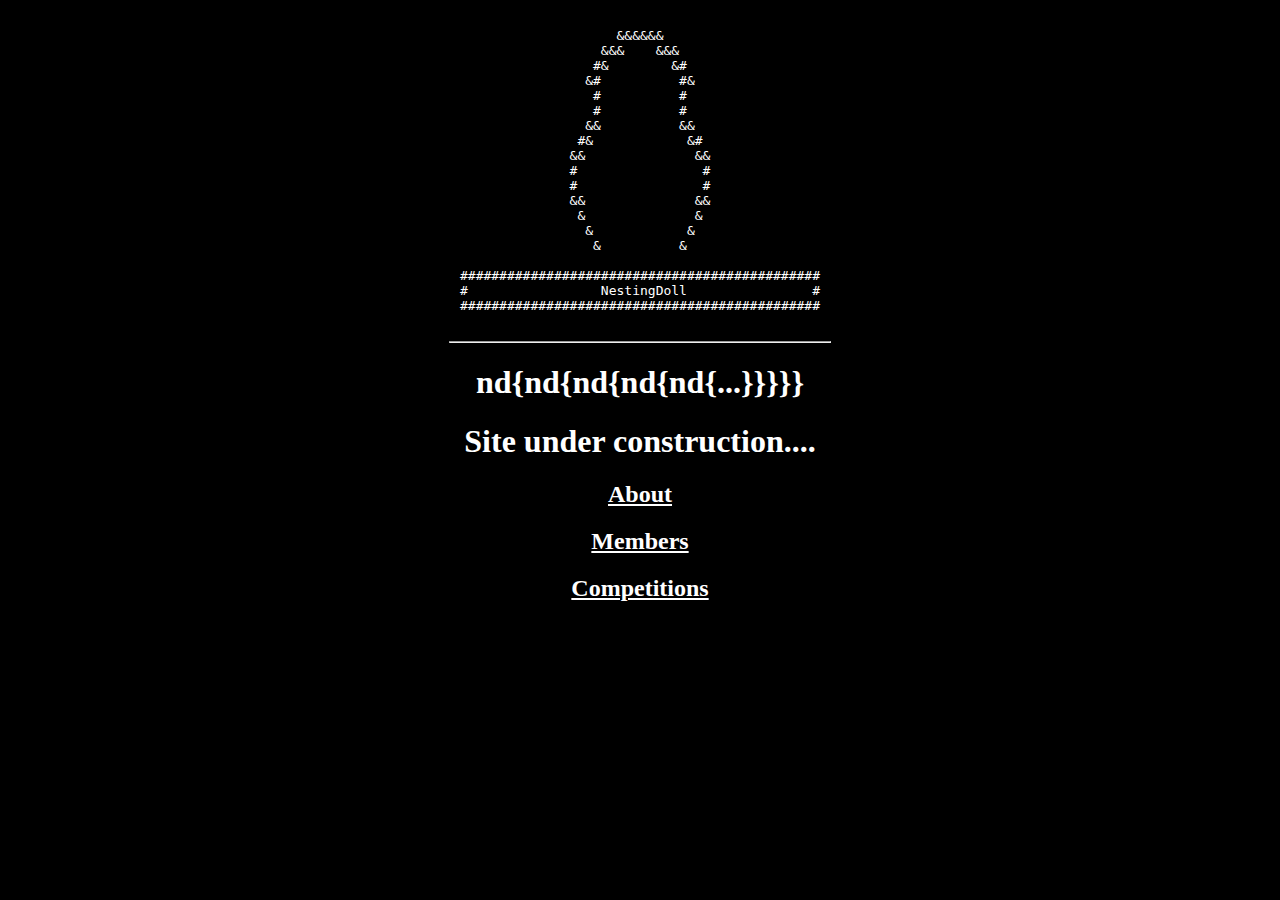
==== index.html @ 500be20d "Update index.html" ====
<!DOCTYPE html>
  <head>
    <title>NestingDoll</title>
    <link rel="shortcut icon" type="image/png" href="images/favicon.png">
  </head>
  <body style="background-color:black;">
      <center>
        <pre>
          <span style="color: #ffffff;">
                                               &&&&&&                                               
                                             &&&    &&&                                             
                                            #&        &#                                            
                                           &#          #&                                           
                                            #          #                                            
                                            #          #                                            
                                           &&          &&                                           
                                          #&            &#                                          
                                         &&              &&                                         
                                         #                #                                         
                                         #                #                                         
                                         &&              &&                                         
                                          &              &                                          
                                           &            &                                           
                                            &          &                                            
                                                                                                    
                           ##############################################                           
                           #                 NestingDoll                #                           
 ############################################## 
 </span></pre></center>
    <span style="color: #ffffff;">
      <hr width="30%">
    </span>
    <h1 style="text-align: center;"><span style="color: #ffffff;">nd{nd{nd{nd{nd{...}}}}}</span></h1>
    <h1 style="text-align: center;"><span style="color: #ffffff;">Site under construction....</span></h1>
    <h2 style="text-align: center;"><span style="color: #ffffff;"><a style="color: #ffffff;" href="nestingdollctf.github.io/pages/about.html">About</a></span></h2>
    <h2 style="text-align: center;"><span style="color: #ffffff;"><a style="color: #ffffff;" href="nestingdollctf.github.io/pages/members.html">Members</a></span></h2>
    <h2 style="text-align: center;"><span style="color: #ffffff;"><a style="color: #ffffff;" href="nestingdollctf.github.io/pages/competitions.html">Competitions</a></span></h2>
  </body>
</html>
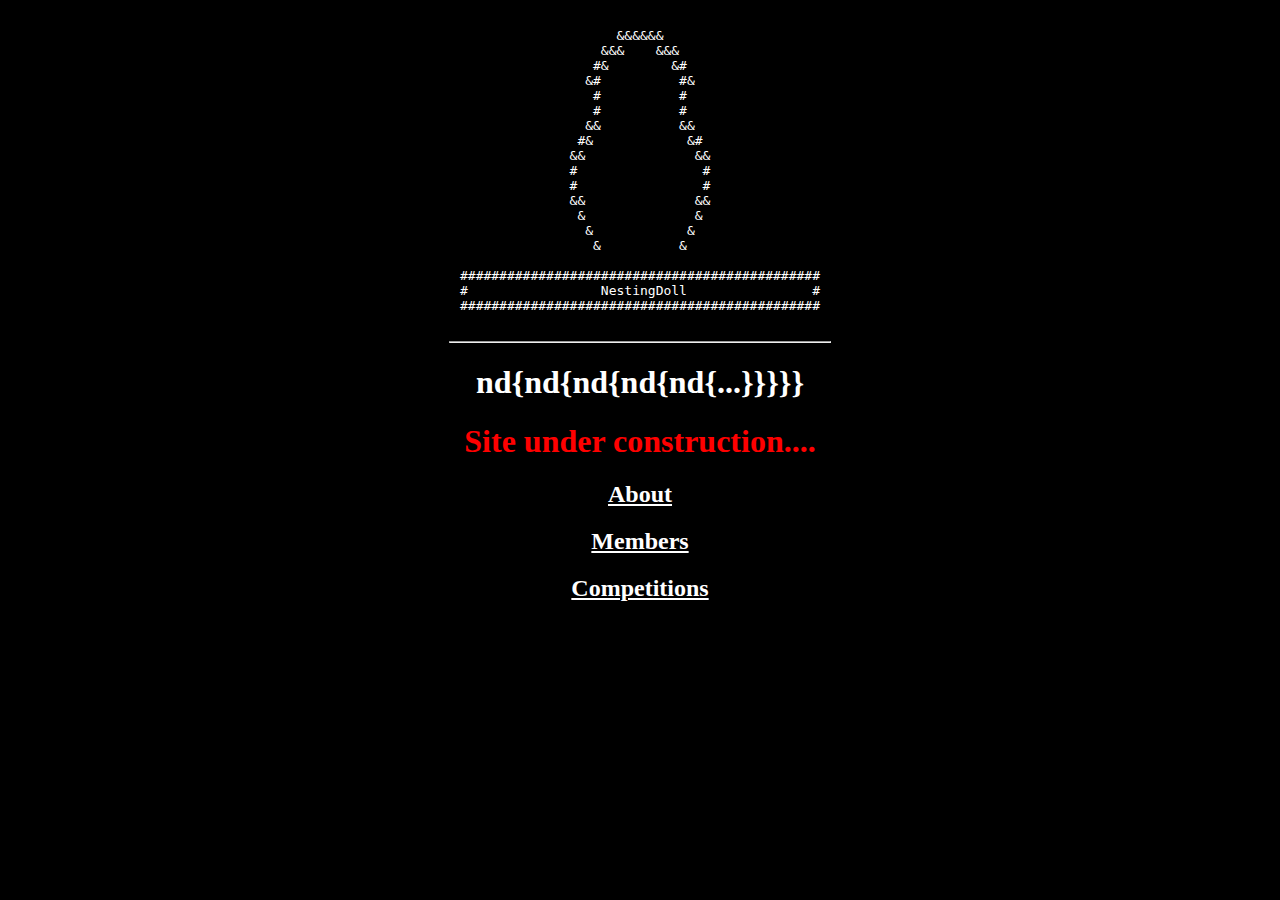
==== commit 5cf60cb2: "Update index.html" ====
--- a/index.html
+++ b/index.html
@@ -31,7 +31,7 @@
       <hr width="30%">
     </span>
     <h1 style="text-align: center;"><span style="color: #ffffff;">nd{nd{nd{nd{nd{...}}}}}</span></h1>
-    <h1 style="text-align: center;"><span style="color: #ffffff;">Site under construction....</span></h1>
+    <h1 style="text-align: center;"><span style="color: #FF0000;">Site under construction....</span></h1>
     <h2 style="text-align: center;"><span style="color: #ffffff;"><a style="color: #ffffff;" href="nestingdollctf.github.io/pages/about.html">About</a></span></h2>
     <h2 style="text-align: center;"><span style="color: #ffffff;"><a style="color: #ffffff;" href="nestingdollctf.github.io/pages/members.html">Members</a></span></h2>
     <h2 style="text-align: center;"><span style="color: #ffffff;"><a style="color: #ffffff;" href="nestingdollctf.github.io/pages/competitions.html">Competitions</a></span></h2>
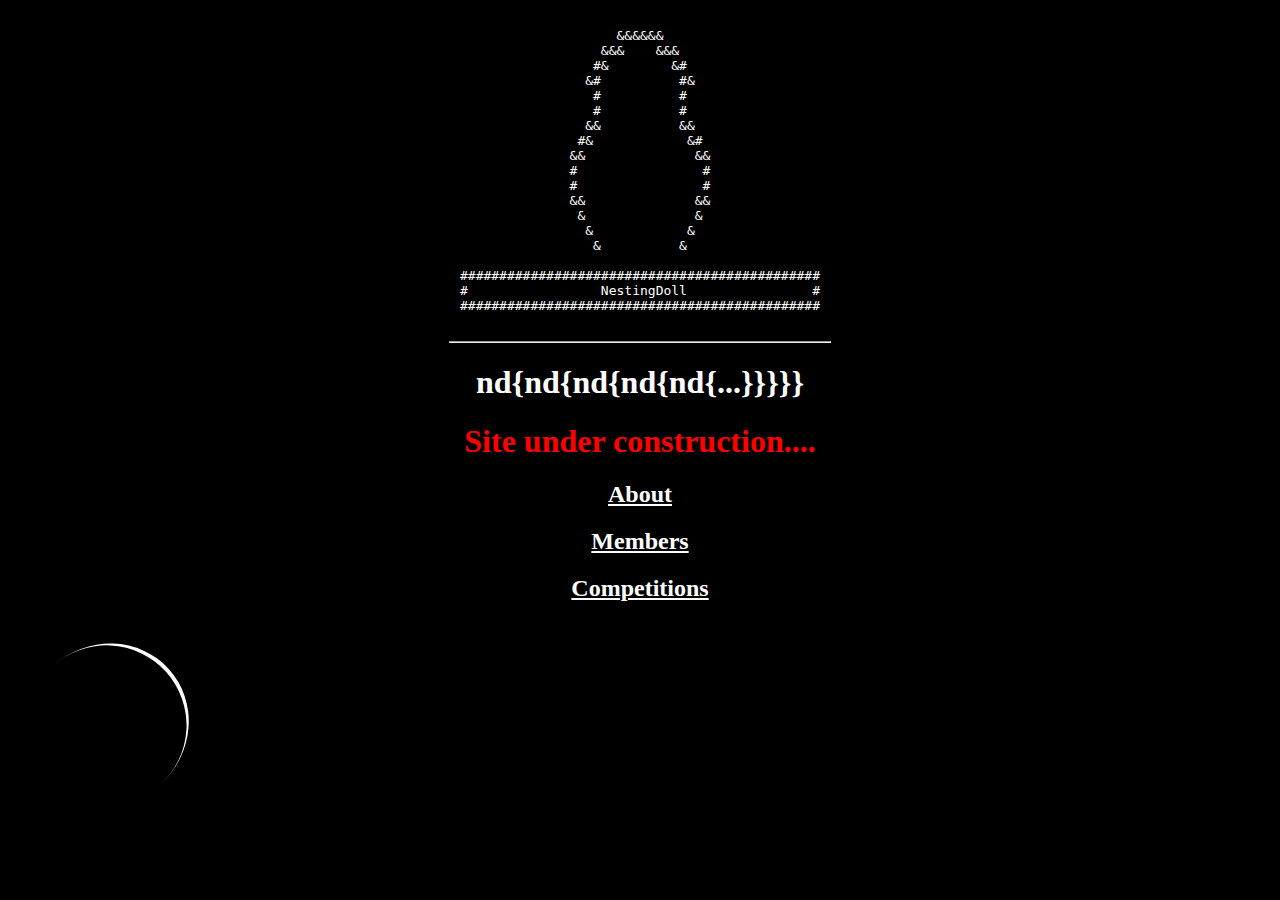
==== commit a3b20174: "Update index.html" ====
--- a/index.html
+++ b/index.html
@@ -35,5 +35,8 @@
     <h2 style="text-align: center;"><span style="color: #ffffff;"><a style="color: #ffffff;" href="nestingdollctf.github.io/pages/about.html">About</a></span></h2>
     <h2 style="text-align: center;"><span style="color: #ffffff;"><a style="color: #ffffff;" href="nestingdollctf.github.io/pages/members.html">Members</a></span></h2>
     <h2 style="text-align: center;"><span style="color: #ffffff;"><a style="color: #ffffff;" href="nestingdollctf.github.io/pages/competitions.html">Competitions</a></span></h2>
+    <div class="loader">
+      <img src="https://nestingdollctf.github.io/images/eclipse.gif"/>
+    </div>
   </body>
 </html>
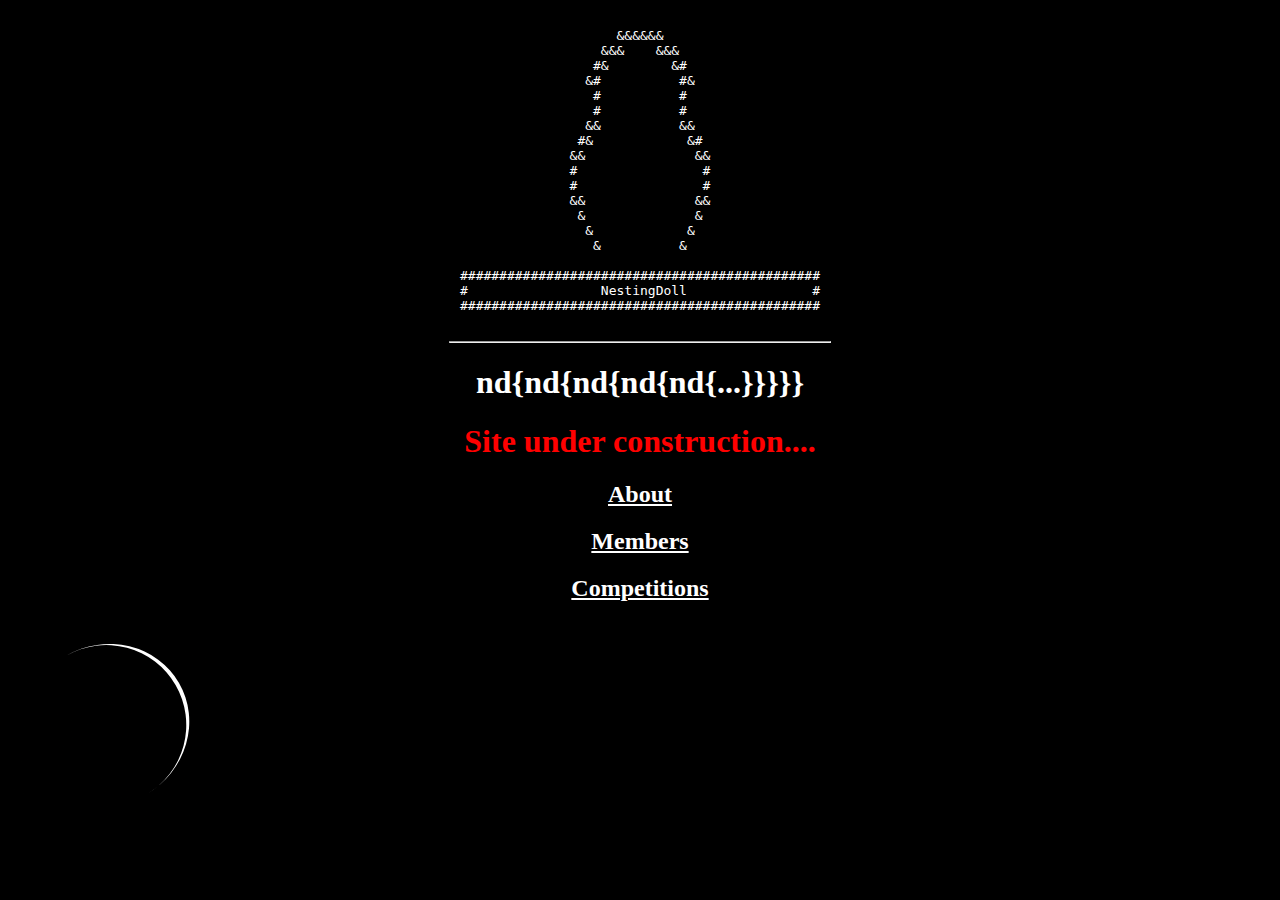
==== commit ec690d78: "Update index.html" ====
(no text change in the page or its own stylesheets)
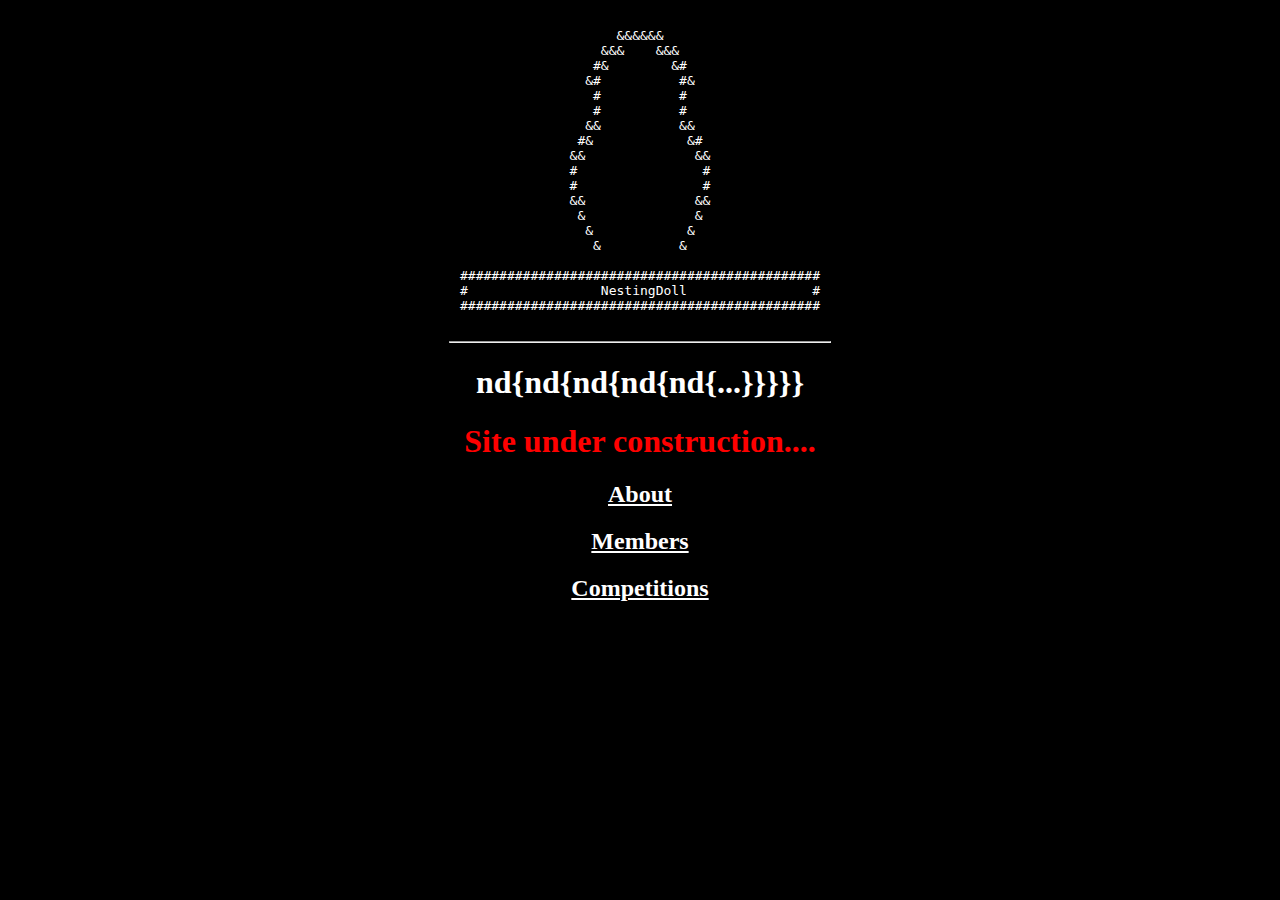
==== commit d1e23f70: "Update index.html" ====
--- a/index.html
+++ b/index.html
@@ -35,8 +35,5 @@
     <h2 style="text-align: center;"><span style="color: #ffffff;"><a style="color: #ffffff;" href="nestingdollctf.github.io/pages/about.html">About</a></span></h2>
     <h2 style="text-align: center;"><span style="color: #ffffff;"><a style="color: #ffffff;" href="nestingdollctf.github.io/pages/members.html">Members</a></span></h2>
     <h2 style="text-align: center;"><span style="color: #ffffff;"><a style="color: #ffffff;" href="nestingdollctf.github.io/pages/competitions.html">Competitions</a></span></h2>
-    <div class="loader">
-      <img src="https://nestingdollctf.github.io/images/eclipse.gif"/>
-    </div>
   </body>
 </html>
